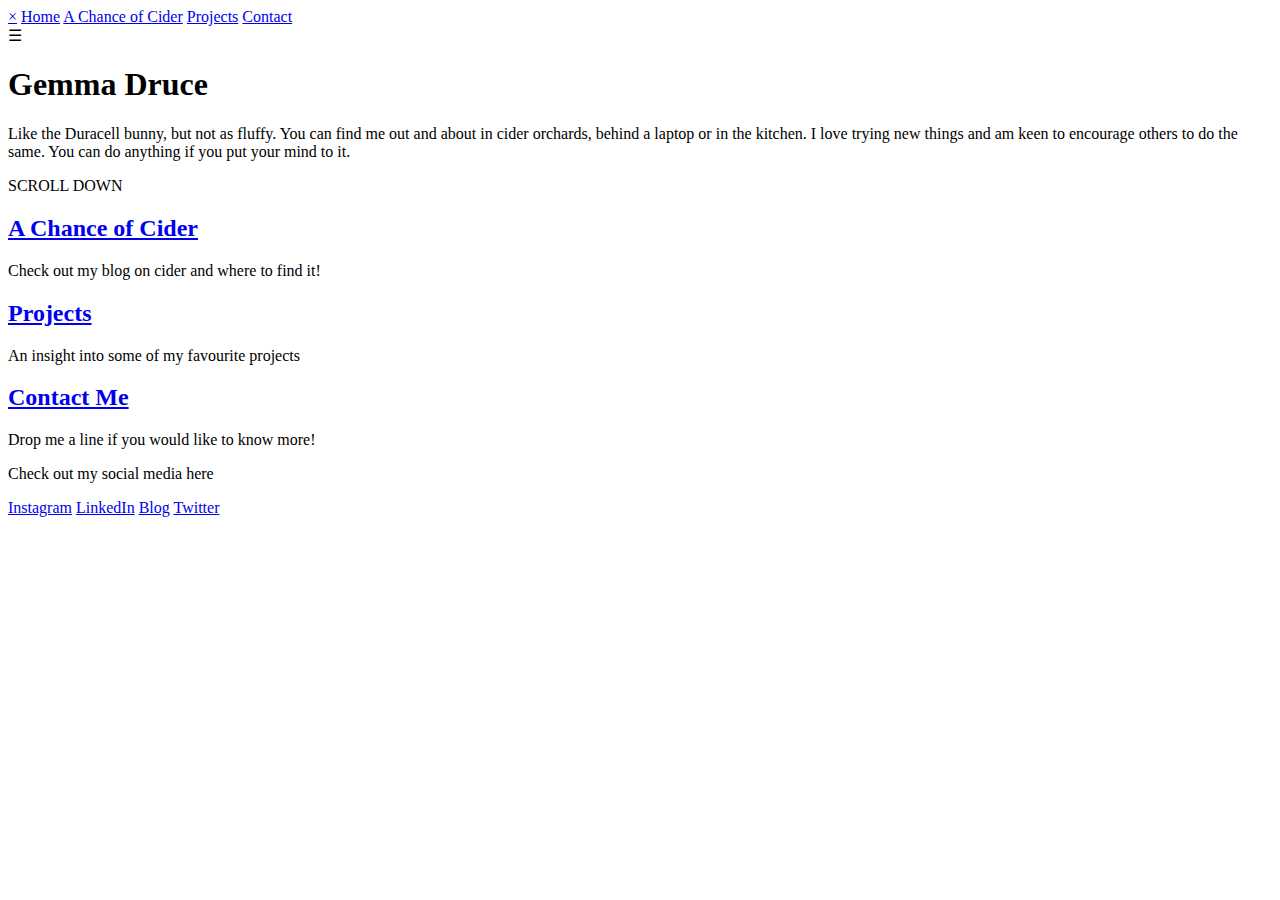
==== index.html @ 7547e733 "updating page names" ====
<!DOCTYPE html>

<html lang="en">

<head>
    <meta charset="utf-8">
    <title>Gemma Druce Personal Website</title>
    <meta name="viewport" content="width=device-width,initial-scale=1, shrink-to-fit=no">
    <!---Link to CSS-->
    <link rel="stylesheet" type="text/css" href="../Personal.website/mystylesheet.css" media="all" />
    <script src="myjava.js"></script>
</head>

<body>
        <header>
                <nav>
                        <div id="mySidenav" class="sidenav">
                            <a href="javascript:void(0)" class="closebtn" onclick="closeNav()">&times;</a>
                            <a href="../Personal.website/home.html">Home</a>
                            <a href="https://achanceofcider.wordpress.com/" target="_blank">A Chance of Cider</a>
                            <a href="../Personal.website/projects.html">Projects</a>
                            <a href="../Personal.website/Contact.html">Contact</a>
                        </div>
            
                        <span class="menubutton" onclick="openNav()">&#9776;</span>
                    </nav>
        </header>

        <div class="backgroundscroll">
               <div class="backgroundimage1">
                   
                 
            <div class="container">
                <h1>Gemma Druce</h1>
            </div>
            <div class="container2">
                <p>Like the Duracell bunny, but not as fluffy. You can find me out and about in cider orchards, behind a
                    laptop or in the kitchen. I love trying new things and am keen to encourage others to do the same.
                    You can do anything if you put your mind to it.</p>
            </div>
            <div class="scroll">
                <p>SCROLL DOWN</p>
            </div>

        </div>
        <div class="backgroundimage2">
            <div class="container">
                <h2>
                    <a href="https://achanceofcider.wordpress.com/" target="_blank" title="A Chance of Cider Blog">A
                        Chance
                        of Cider</a>
                </h2>
            </div>
            <div class="container2">
                <p>Check out my blog on cider and where to find it!</p>
            </div>

        </div>
        <div class="backgroundimage3">
            <div class="container">
                <h2>
                    <a href="projects.html" title="Projects">Projects</a>
                </h2>
            </div>
            <div class="container2">
                <p>An insight into some of my favourite projects</p>
            </div>
        </div>
        <div class="backgroundimage4">
            <div class="container">
                <h2>
                    <a href="#" title="Contact Me">Contact Me</a>
                </h2>
            </div>
            <div class="container2">
                <p>Drop me a line if you would like to know more!</p>
            </div>

        </div>
        <div id="background">
            <footer>
                <p>Check out my social media here</p>
                <a href="https://www.instagram.com/gemmadruce/?hl=en" target="_blank" title="Instagram">Instagram</a>
                <a href="https://uk.linkedin.com/in/gemma-druce-7415937b" target="_blank" title="LinkedIn">LinkedIn</a>
                <a href="https://achanceofcider.wordpress.com/" target="_blank" title="Blog">Blog</a>
                <a href="https://twitter.com/GemmaDruce" target="_blank" title="Twitter">Twitter</a>
            </footer>
        </div>
    </div>

    <section>

    </section>



</body>

</html>
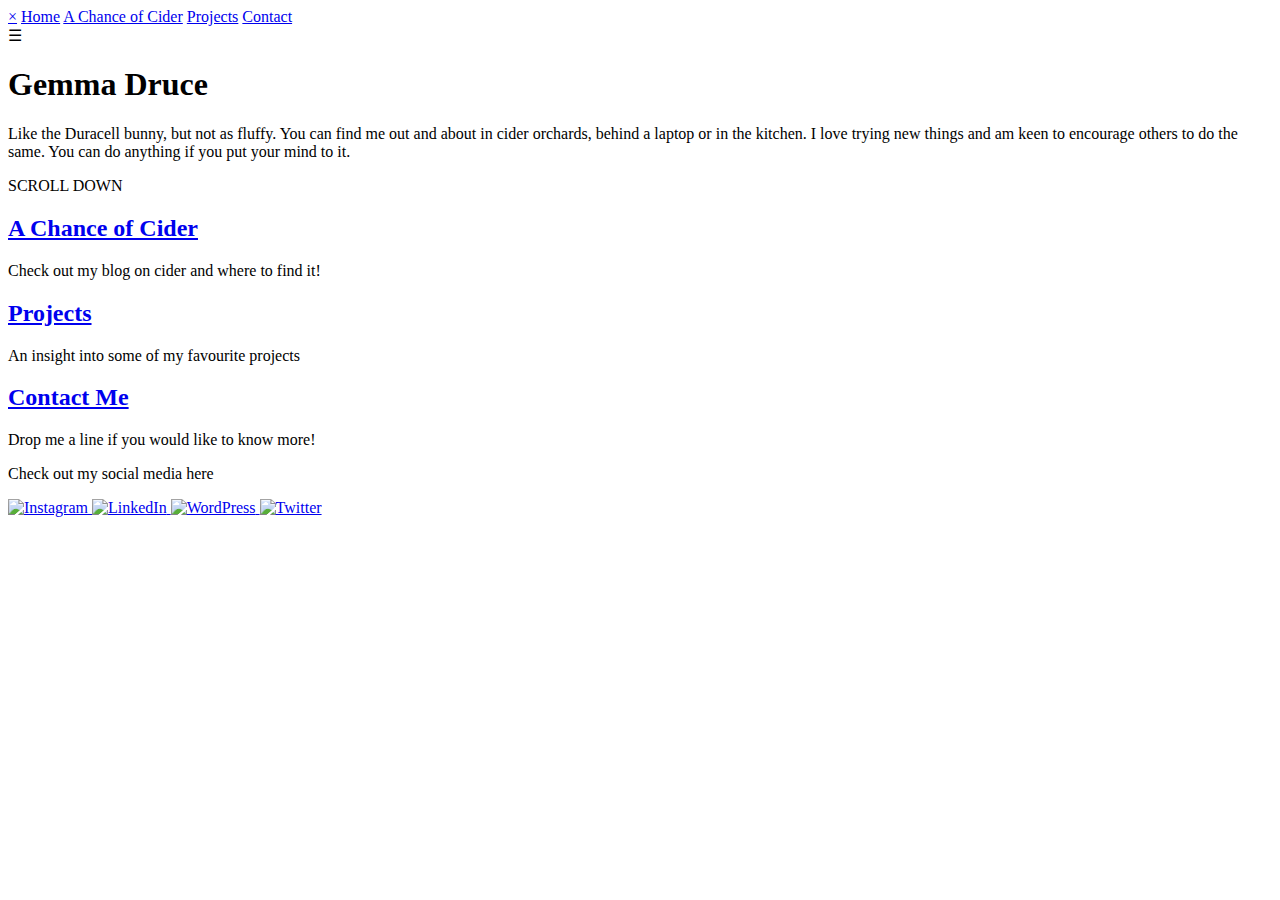
==== commit 6b262249: "amending social, adding recipes" ====
--- a/index.html
+++ b/index.html
@@ -77,15 +77,21 @@
             </div>
 
         </div>
-        <div id="background">
-            <footer>
-                <p>Check out my social media here</p>
-                <a href="https://www.instagram.com/gemmadruce/?hl=en" target="_blank" title="Instagram">Instagram</a>
-                <a href="https://uk.linkedin.com/in/gemma-druce-7415937b" target="_blank" title="LinkedIn">LinkedIn</a>
-                <a href="https://achanceofcider.wordpress.com/" target="_blank" title="Blog">Blog</a>
-                <a href="https://twitter.com/GemmaDruce" target="_blank" title="Twitter">Twitter</a>
-            </footer>
-        </div>
+        <footer>
+            <p>Check out my social media here</p>
+            <a href="https://www.instagram.com/gemmadruce/?hl=en" target="_blank" title="Instagram">
+                <img src="../Personal.website/images/social-instagram.jpg" alt="Instagram">
+            </a>
+            <a href="https://uk.linkedin.com/in/gemma-druce-7415937b" target="_blank" title="LinkedIn">
+                <img src="../Personal.website/images/social-linkedin.png" alt="LinkedIn">
+            </a>
+            <a href="https://achanceofcider.wordpress.com/" target="_blank" title="Cider Blog on WordPress">
+                <img src="../Personal.website/images/social-wordpress.jpg" alt="WordPress">
+            </a>
+            <a href="https://twitter.com/GemmaDruce" target="_blank" title="Twitter">
+                <img src="../Personal.website/images/social-twitter.png" alt="Twitter">
+            </a>
+        </footer>
     </div>
 
     <section>
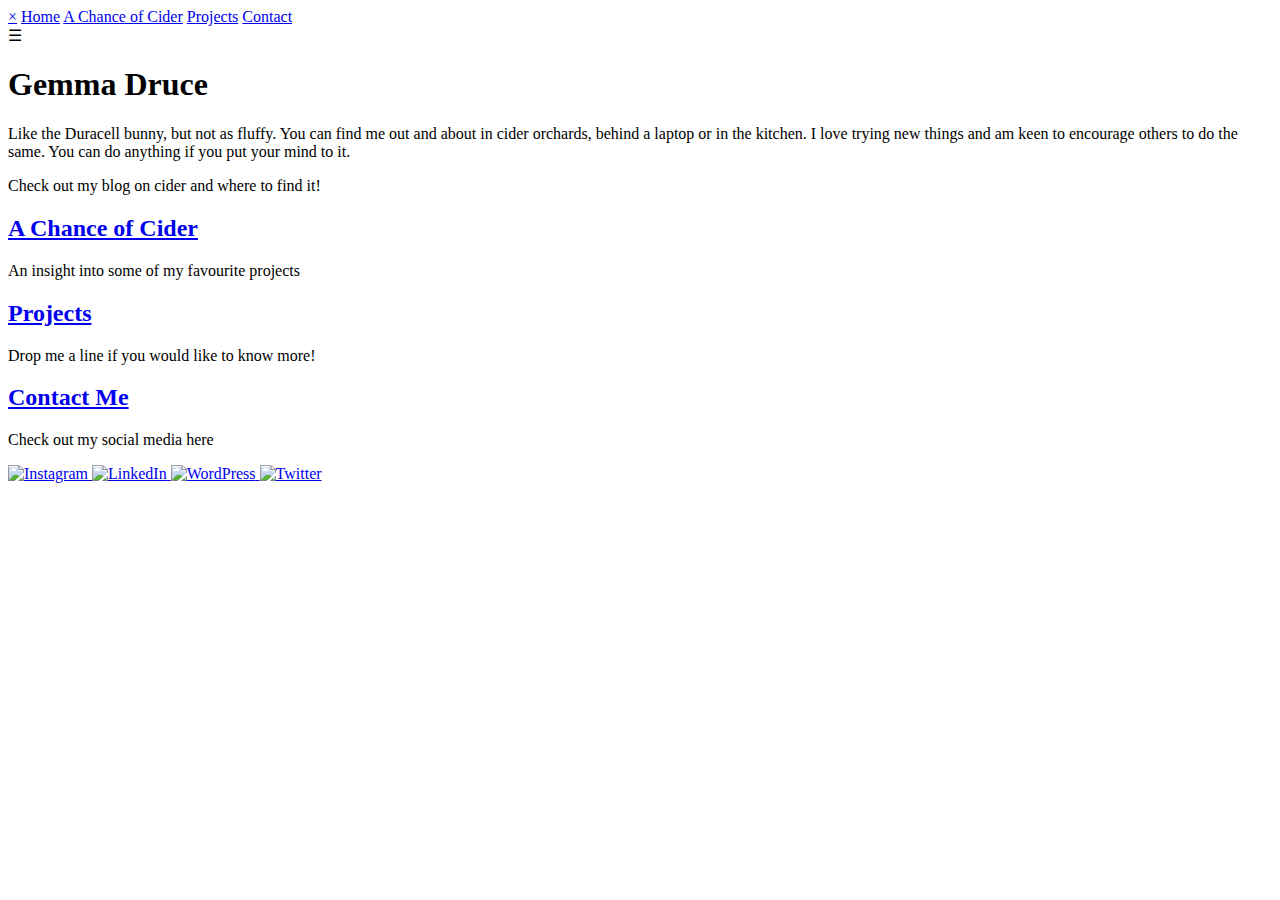
==== commit 7fcd000a: "Updating titles and scroll CSS" ====
--- a/index.html
+++ b/index.html
@@ -3,12 +3,23 @@
 <html lang="en">
 
 <head>
+        <!-- Global site tag (gtag.js) - Google Analytics -->
+<script async src="https://www.googletagmanager.com/gtag/js?id=UA-153108134-1"></script>
+<script>
+  window.dataLayer = window.dataLayer || [];
+  function gtag(){dataLayer.push(arguments);}
+  gtag('js', new Date());
+
+  gtag('config', 'UA-153108134-1');
+</script>
     <meta charset="utf-8">
     <title>Gemma Druce Personal Website</title>
     <meta name="viewport" content="width=device-width,initial-scale=1, shrink-to-fit=no">
     <!---Link to CSS-->
     <link rel="stylesheet" type="text/css" href="../Personal.website/mystylesheet.css" media="all" />
     <script src="myjava.js"></script>
+
+
 </head>
 
 <body>
@@ -16,7 +27,7 @@
                 <nav>
                         <div id="mySidenav" class="sidenav">
                             <a href="javascript:void(0)" class="closebtn" onclick="closeNav()">&times;</a>
-                            <a href="../Personal.website/home.html">Home</a>
+                            <a href="../Personal.website/index.html">Home</a>
                             <a href="https://achanceofcider.wordpress.com/" target="_blank">A Chance of Cider</a>
                             <a href="../Personal.website/projects.html">Projects</a>
                             <a href="../Personal.website/Contact.html">Contact</a>
@@ -30,51 +41,52 @@
                <div class="backgroundimage1">
                    
                  
-            <div class="container">
+            <div class="container  box">
                 <h1>Gemma Druce</h1>
             </div>
             <div class="container2">
-                <p>Like the Duracell bunny, but not as fluffy. You can find me out and about in cider orchards, behind a
+                <p class="descheader">Like the Duracell bunny, but not as fluffy. You can find me out and about in cider orchards, behind a
                     laptop or in the kitchen. I love trying new things and am keen to encourage others to do the same.
                     You can do anything if you put your mind to it.</p>
             </div>
-            <div class="scroll">
-                <p>SCROLL DOWN</p>
-            </div>
+
 
         </div>
         <div class="backgroundimage2">
-            <div class="container">
-                <h2>
+            <div class="container box">
+                <div class="container2">
+                    <p class="descheader">Check out my blog on cider and where to find it!</p>
+                </div>
+                <h2 class="mainheader">
                     <a href="https://achanceofcider.wordpress.com/" target="_blank" title="A Chance of Cider Blog">A
                         Chance
                         of Cider</a>
                 </h2>
             </div>
-            <div class="container2">
-                <p>Check out my blog on cider and where to find it!</p>
-            </div>
+          
 
         </div>
         <div class="backgroundimage3">
-            <div class="container">
-                <h2>
+            <div class="container box">
+                <div class="container2">
+                    <p class="descheader">An insight into some of my favourite projects</p>
+                </div>
+                <h2 class="mainheader">
                     <a href="projects.html" title="Projects">Projects</a>
                 </h2>
             </div>
-            <div class="container2">
-                <p>An insight into some of my favourite projects</p>
-            </div>
+            
         </div>
         <div class="backgroundimage4">
-            <div class="container">
-                <h2>
-                    <a href="#" title="Contact Me">Contact Me</a>
+            <div class="container box">
+                <div class="container2">
+                    <p class="descheader">Drop me a line if you would like to know more!</p>
+                </div>
+                <h2 class="mainheader">
+                    <a href="Contact.html" title="Contact Me">Contact Me</a>
                 </h2>
             </div>
-            <div class="container2">
-                <p>Drop me a line if you would like to know more!</p>
-            </div>
+
 
         </div>
         <footer>
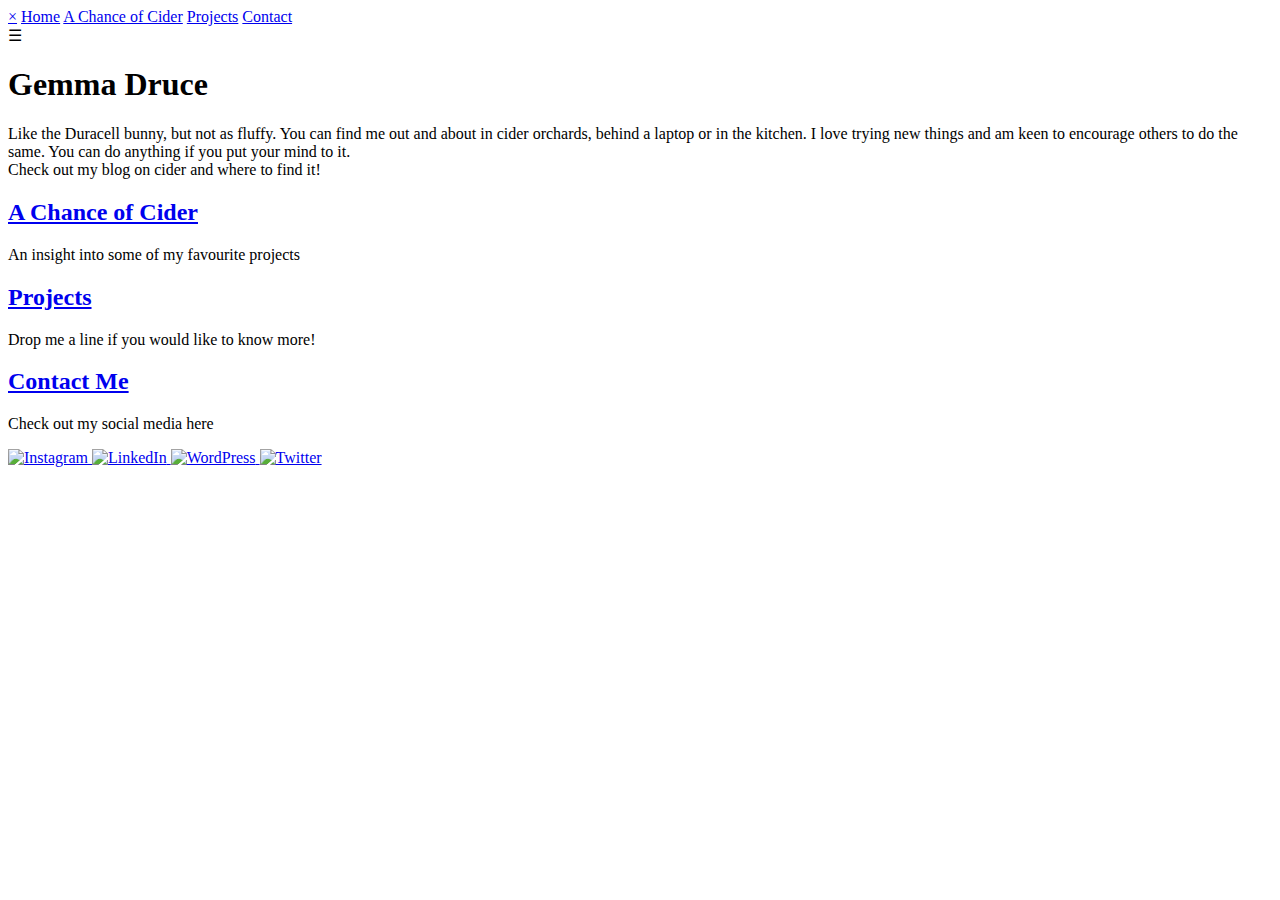
==== commit 7f1bbf25: "updating mobile responsiveness" ====
--- a/index.html
+++ b/index.html
@@ -41,11 +41,11 @@
                <div class="backgroundimage1">
                    
                  
-            <div class="container  box">
+            <div class="container  box" >
                 <h1>Gemma Druce</h1>
             </div>
             <div class="container2">
-                <p class="descheader">Like the Duracell bunny, but not as fluffy. You can find me out and about in cider orchards, behind a
+                <p class="descheader" style="padding: 0px; margin: 5px 0px 0px 0px; min-width: 350px;">Like the Duracell bunny, but not as fluffy. You can find me out and about in cider orchards, behind a
                     laptop or in the kitchen. I love trying new things and am keen to encourage others to do the same.
                     You can do anything if you put your mind to it.</p>
             </div>
@@ -55,7 +55,7 @@
         <div class="backgroundimage2">
             <div class="container box">
                 <div class="container2">
-                    <p class="descheader">Check out my blog on cider and where to find it!</p>
+                    <p class="descheader" style="padding: 0px; margin: 0px; min-width: 300px;">Check out my blog on cider and where to find it!</p>
                 </div>
                 <h2 class="mainheader">
                     <a href="https://achanceofcider.wordpress.com/" target="_blank" title="A Chance of Cider Blog">A
@@ -69,7 +69,7 @@
         <div class="backgroundimage3">
             <div class="container box">
                 <div class="container2">
-                    <p class="descheader">An insight into some of my favourite projects</p>
+                    <p class="descheader" style="padding: 0px; margin: 0px; min-width: 300px;">An insight into some of my favourite projects</p>
                 </div>
                 <h2 class="mainheader">
                     <a href="projects.html" title="Projects">Projects</a>
@@ -80,7 +80,7 @@
         <div class="backgroundimage4">
             <div class="container box">
                 <div class="container2">
-                    <p class="descheader">Drop me a line if you would like to know more!</p>
+                    <p class="descheader" style="padding: 0px; margin: 0px; min-width: 300px;">Drop me a line if you would like to know more!</p>
                 </div>
                 <h2 class="mainheader">
                     <a href="Contact.html" title="Contact Me">Contact Me</a>
